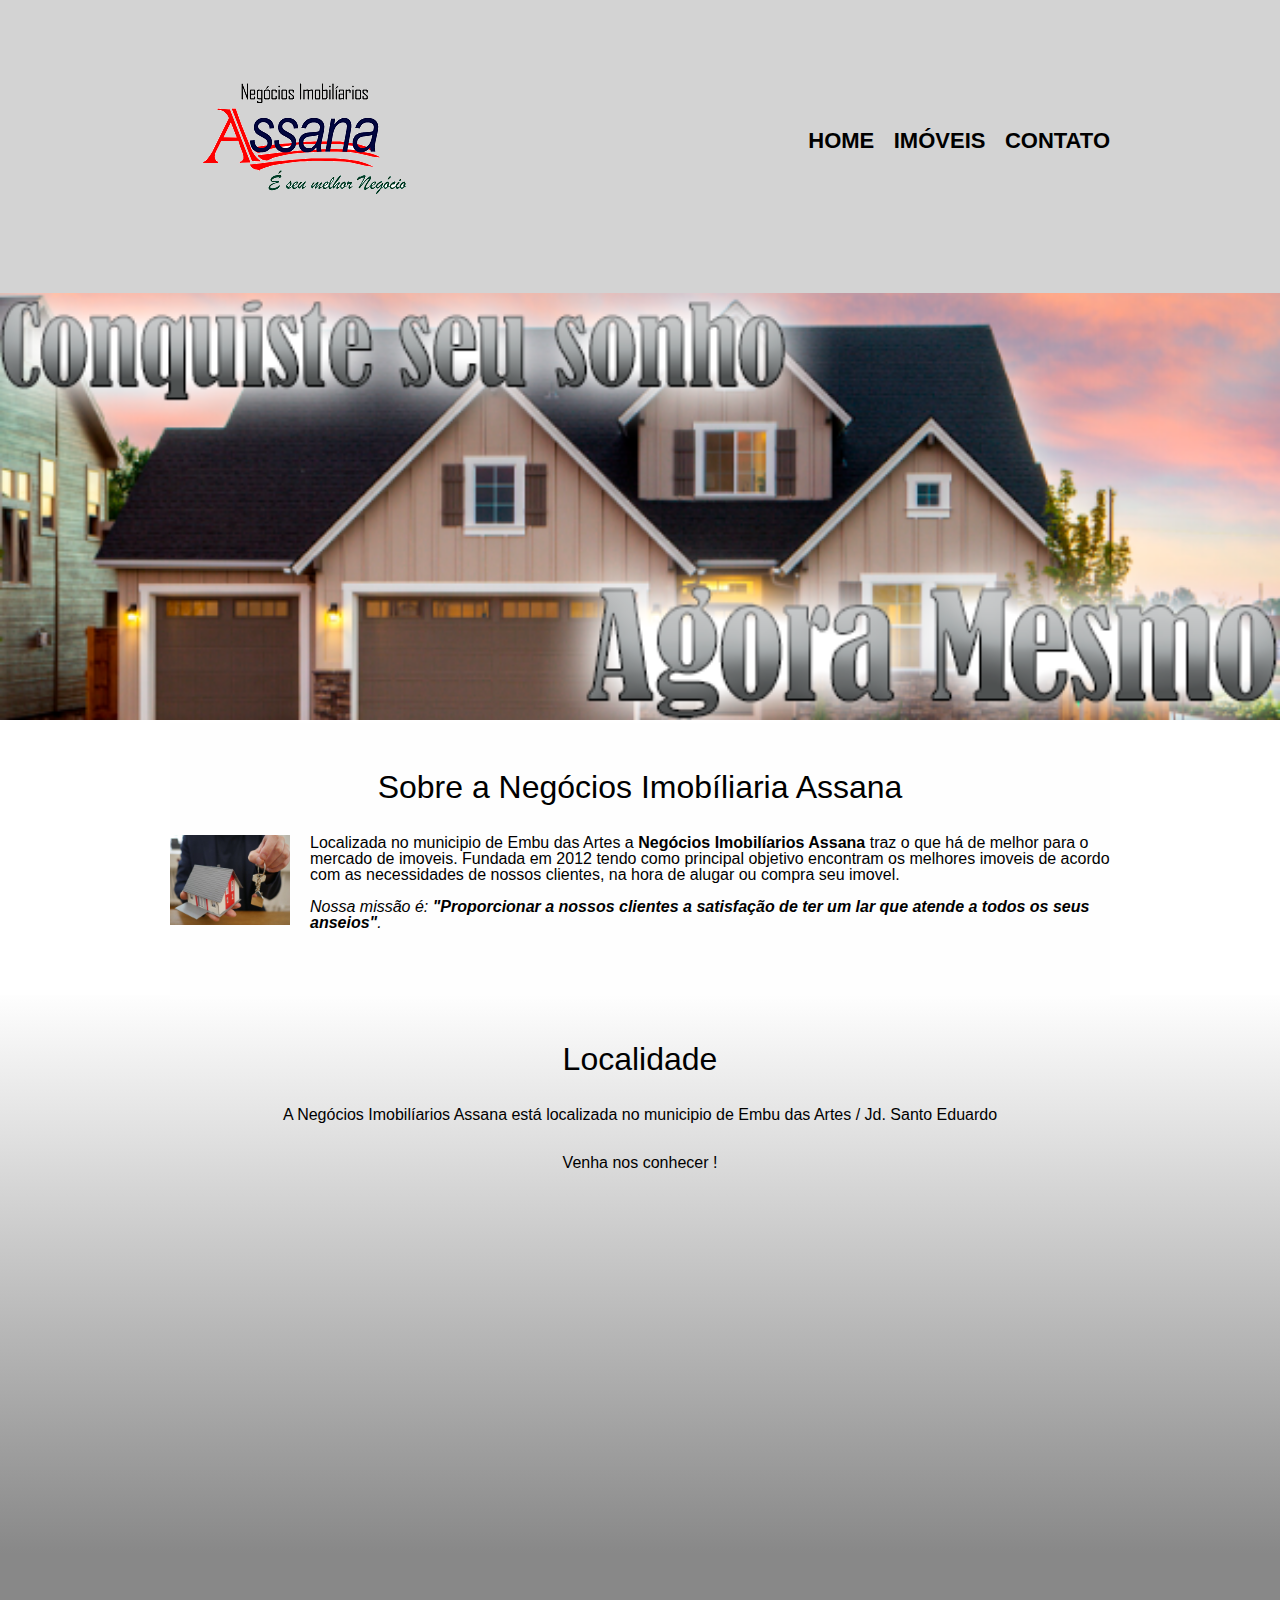
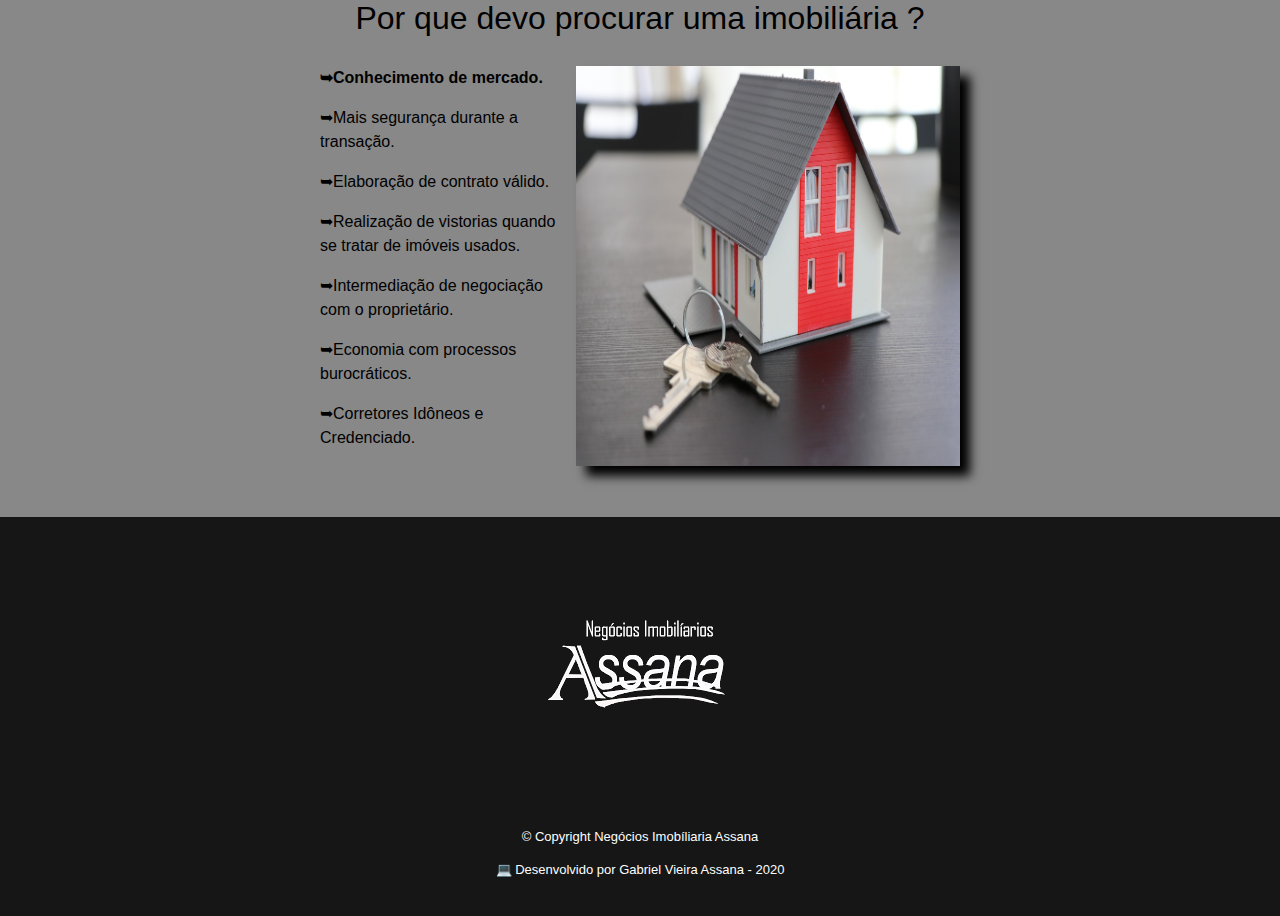
==== index.html @ febe94d8 "Projeto site tio valdir" ====
<!DOCTYPE html>
<html lang="pt-br">
	<head>
		<meta charset="UTF-8">
		<meta name="viewport" content="width=device-width">
		<title>Negócios Imobíliaria Assana</title>
		<link rel="icon" href="img/home_style.png">
		<link rel="stylesheet" href="css/reset.css">
		<link rel="stylesheet" href="css/style.css">
	</head>

	<body>
		<header>
			<div class="caixa">
				<h1><img src="img/assana-imobiliaria.png"></h1>
				<nav>
					<ul>
						<li><a href="index.html">Home</a></li>
						<li><a href="imoveis.html">Imóveis</a></li>
						<li><a href="contato.html">Contato</a></li>
					</ul>
				</nav>
			</div>
		</header>

		<img class="banner" src="img/banner.png">

		<main>
			<section class="principal">
				<h2 class="titulo-principal">Sobre a Negócios Imobíliaria Assana</h2>

				<img class="utensilios" src="img/utensilios.jpg" alt="Utensilios de um barbeiro.">
		 
				<p>Localizada no municipio de Embu das Artes a <strong>Negócios Imobilíarios Assana</strong> traz o que há de melhor para o mercado de imoveis. Fundada em 2012 tendo como principal objetivo encontram os melhores imoveis de acordo com as necessidades de nossos clientes, na hora de alugar ou compra seu imovel.</p>

				<p id="missao"><em>Nossa missão é: <strong>"Proporcionar a nossos clientes a satisfação de ter um lar que atende a todos os seus anseios"</strong>.</em></p>

			</section>

			<section class="mapa">
				<h3 class="titulo-principal">Localidade</h3>
				<p>A Negócios Imobilíarios Assana está localizada no municipio de Embu das Artes / Jd. Santo Eduardo</p>
				<p>Venha nos conhecer !</p>

				<div class="mapa-conteudo">
					<iframe src="https://www.google.com/maps/embed?pb=!1m18!1m12!1m3!1d3654.228731945695!2d-46.80307728548868!3d-23.667776871414805!2m3!1f0!2f0!3f0!3m2!1i1024!2i768!4f13.1!3m3!1m2!1s0x94ce53de24a2794d%3A0x6fef8c8215e26b38!2sASSANA%20NEGOCIOS%20IMOBILIARIOS!5e0!3m2!1spt-BR!2sbr!4v1582918339498!5m2!1spt-BR!2sbr" width="100%" height="300" frameborder="0" style="border:0;" allowfullscreen=""></iframe>
				</div>
			</section>

			<section class="beneficios">
				<h3 class="titulo-principal">Por que devo procurar uma imobiliária ?</h3>

				<div class="conteudo-beneficios">
					<ul class="lista-beneficios">
						<li class="itens">Conhecimento de mercado.</li>
						<br>
						<li class="itens">Mais segurança durante a transação.</li>
						<br>
						<li class="itens">Elaboração de contrato válido.</li>
						<br>
						<li class="itens">Realização de vistorias quando se tratar de imóveis usados.</li>
						<br>
						<li class="itens">Intermediação de negociação com o proprietário.</li>
						<br>
						<li class="itens">Economia com processos burocráticos.</li>
						<br>
						<li class="itens">Corretores Idôneos e Credenciado.</li>
					</ul><img src="img/beneficios.jpg" class="imagem-beneficios">
				</div>

			</section>
		</main>

		<footer class="rodape">
			<img src="img/logo-branco.png">
			<p class="copyright">&copy; Copyright Negócios Imobíliaria Assana</p>
			<p class="dev">&#128187; Desenvolvido por Gabriel Vieira Assana - 2020</p>
		</footer>
	</body>
</html>
---- css/style.css ----
body {
	font-family: 'Montserrat', sans-serif;
}

header {
	background: #d3d3d3;
	padding: 20px 0;
}

.caixa {
	position: relative;
	width: 940px;
	margin: 0 auto;
}

nav {
	position: absolute;
	top: 110px;
	right: 0;
}

nav li {
	display: inline;
	margin: 0 0 0 15px;
}

nav a {
	text-transform: uppercase;
	color: #000000;
	font-weight: bold;
	font-size: 22px;
	text-decoration: none;
}

nav a:hover {
	color: #C78C19;
	text-decoration: underline;
}

.produtos {
	width: 940px;
	margin: 0 auto;
	padding: 50px 0;
}

.produtos li {
	display: inline-block;
	text-align: center;
	width: 30%;
	vertical-align: top;
	margin: 0 1.5%;
	padding: 30px 20px;
	box-sizing: border-box;
	border: 2px solid #000000;
	border-radius: 10px;
}

.produtos li:hover {
	border-color: #C78C19;
}

.produtos li:active {
	border-color: #088C19;	
}

.produtos li:hover h2 {
	font-size: 34px;
}

.produtos h2 {
	font-size: 30px;
	font-weight: bold;
}

.produto-descricao {
	font-size: 18px;
}

.produto-preco {
	font-size: 22px;
	font-weight: bold;
	margin-top: 10px;
}

footer {
	text-align: center;
	background: #161616;
	padding: 40px 0;
}

.copyright {
	color: #FFFFFF;
	font-size: 13px;
	margin: 20px 0 0;
}
.dev {
	color: #FFFFFF;
	font-size: 13px;
	margin: 20px 0 0;
}

main {
	
}

#paragrafo-contato{
	margin: 2%;
}

#paragrafo-contato strong{
	color:red;
}

form {
	margin-left: 5%;
}

form label, form legend {
	display:block;
	font-size: 20px;
	margin: 0 0 10px;
}

.input-padrao {
	display: block;
	margin: 0 0 20px;
	padding: 10px 25px;
	width: 50%;
}

.checkbox {
	margin: 20px 0;
}

.enviar {
	width:40%;
	padding: 15px 0;
	margin-bottom: 2%;
	background: orange;
	color: white;
	font-weight: bold;
	font-size: 18px;
	border: none;
	border-radius: 5px;
	transition: 1s all;
	cursor: pointer;
}

.enviar:hover {
	background: darkorange;
	transform: scale(1.2);
}

table {
	margin: 20px 0 40px;
}

thead {
	background: #555555;
	color: white;
	font-weight: bold;
}

td, th {
	border: 1px solid #000000;
	padding: 8px 15px;
}


/* css da página inicial */
.banner {
	width:100%;
}

.titulo-principal {
	text-align: center;
	font-size: 2em;
	margin: 0 0 1em;
	clear: left;
}

.principal {
	padding: 3em 0;
	background: #FEFEFE;
	width: 940px;
	margin: 0 auto;
}

.principal p {
	margin: 0 0 1em;
}

.principal strong {
	font-weight: bold;
}

.principal em {
	font-style: italic;
}

.utensilios {
	width: 120px;
	float: left;
	margin: 0 20px 20px 0;
}

.mapa {
	padding: 3em 0;
	background: linear-gradient(#FEFEFE, #888888);
}

.mapa-conteudo {
	width: 940px;
	margin: 0 auto;
}

.mapa p {
	margin: 0 0 2em;
	text-align: center;
}

.beneficios {
	padding: 3em 0;
	background: #888888;
}

.conteudo-beneficios {
	width: 640px;
	margin: 0 auto;
}

.lista-beneficios {
	width: 40%;
	display: inline-block;
	vertical-align: top;
}

.itens {
	line-height: 1.5;
}

.itens:first-child {
	font-weight: bold;
}

.itens:before {
	content: "➥";
}

.imagem-beneficios {
	width: 60%;
	height: 400px;
	opacity: 1;
	transition: 400ms;
	box-shadow: 10px 10px 10px 0 #000000;
}

.imagem-beneficios:hover {
	opacity: 0.3;
}

.video {
	width: 560px;
	margin: 2em auto;
}

@media screen and (max-width: 480px) {
	.caixa, .principal, .conteudo-beneficios, .mapa-conteudo, .video {
		width: auto;
	}

	h1 {
		text-align: center;
	}

	nav {
		position: static;
	}

	.lista-beneficios, .imagem-beneficios {
		width: 100%;
	}
}
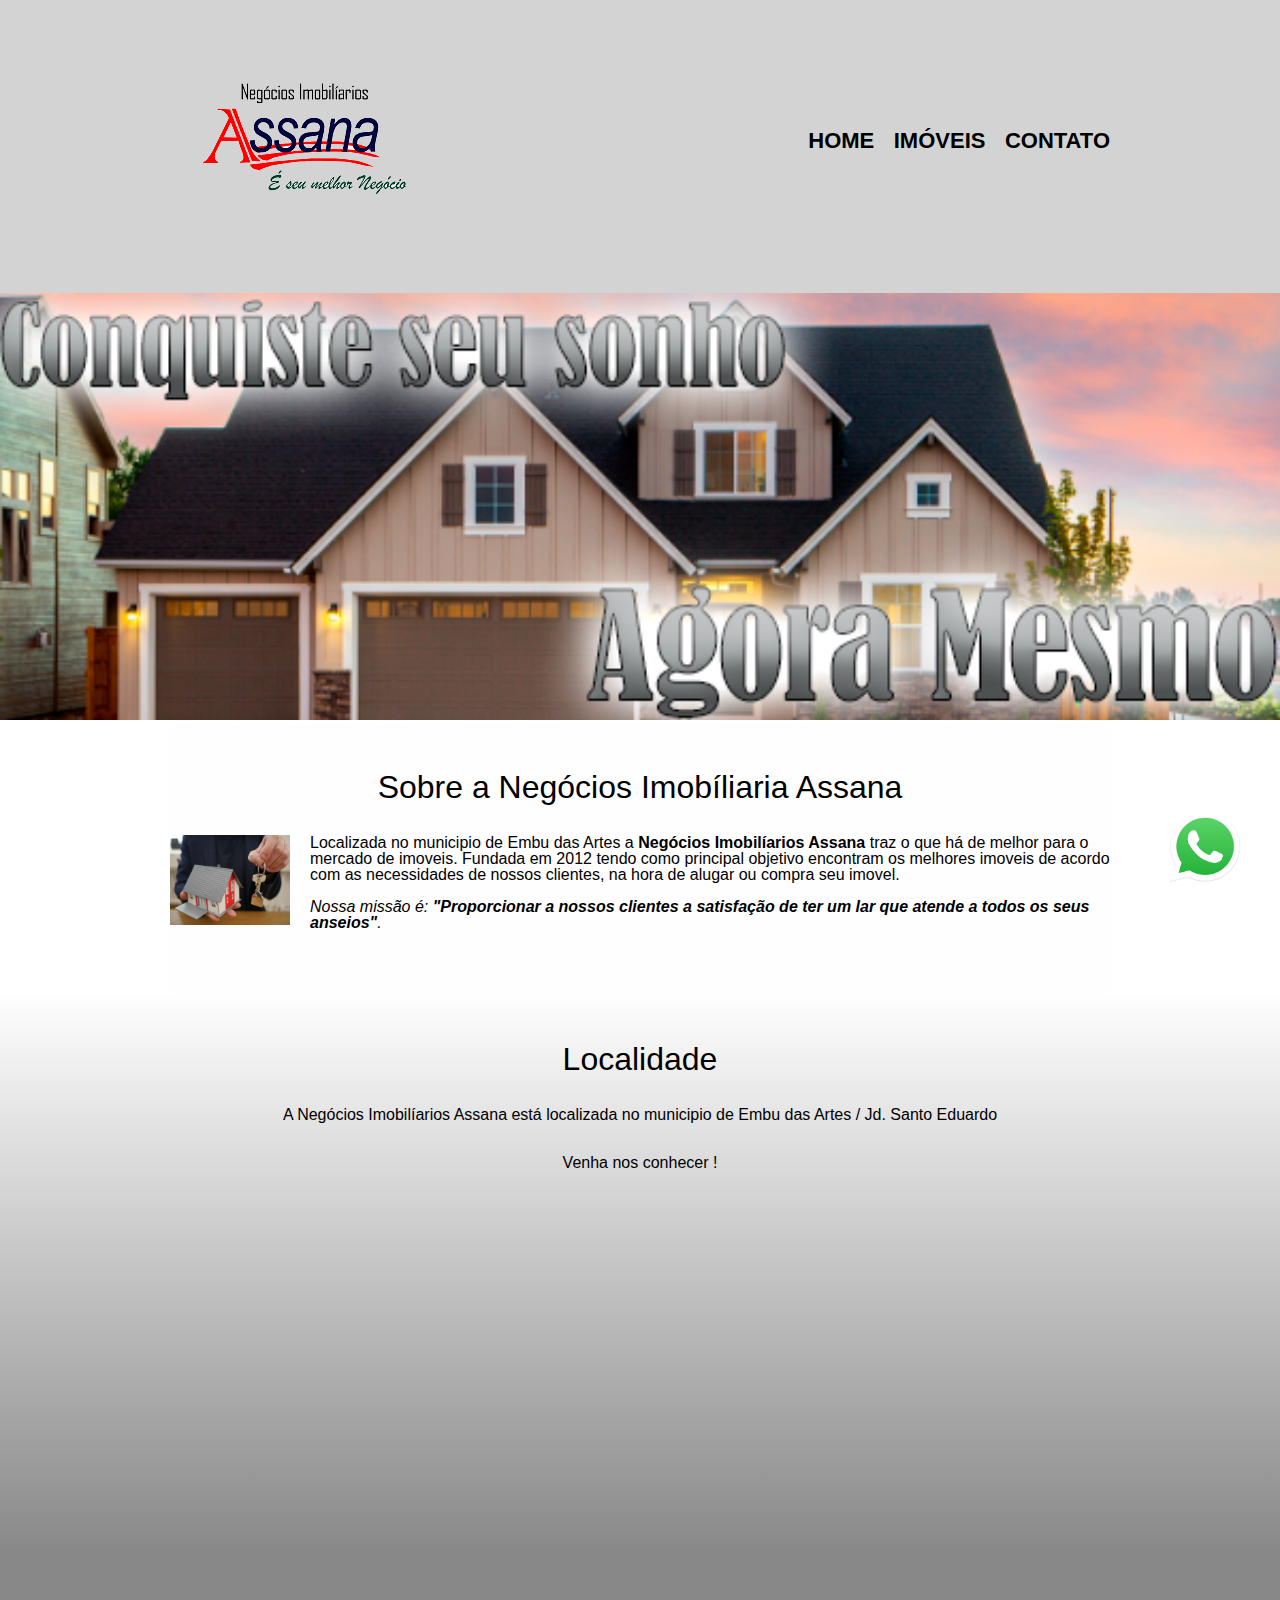
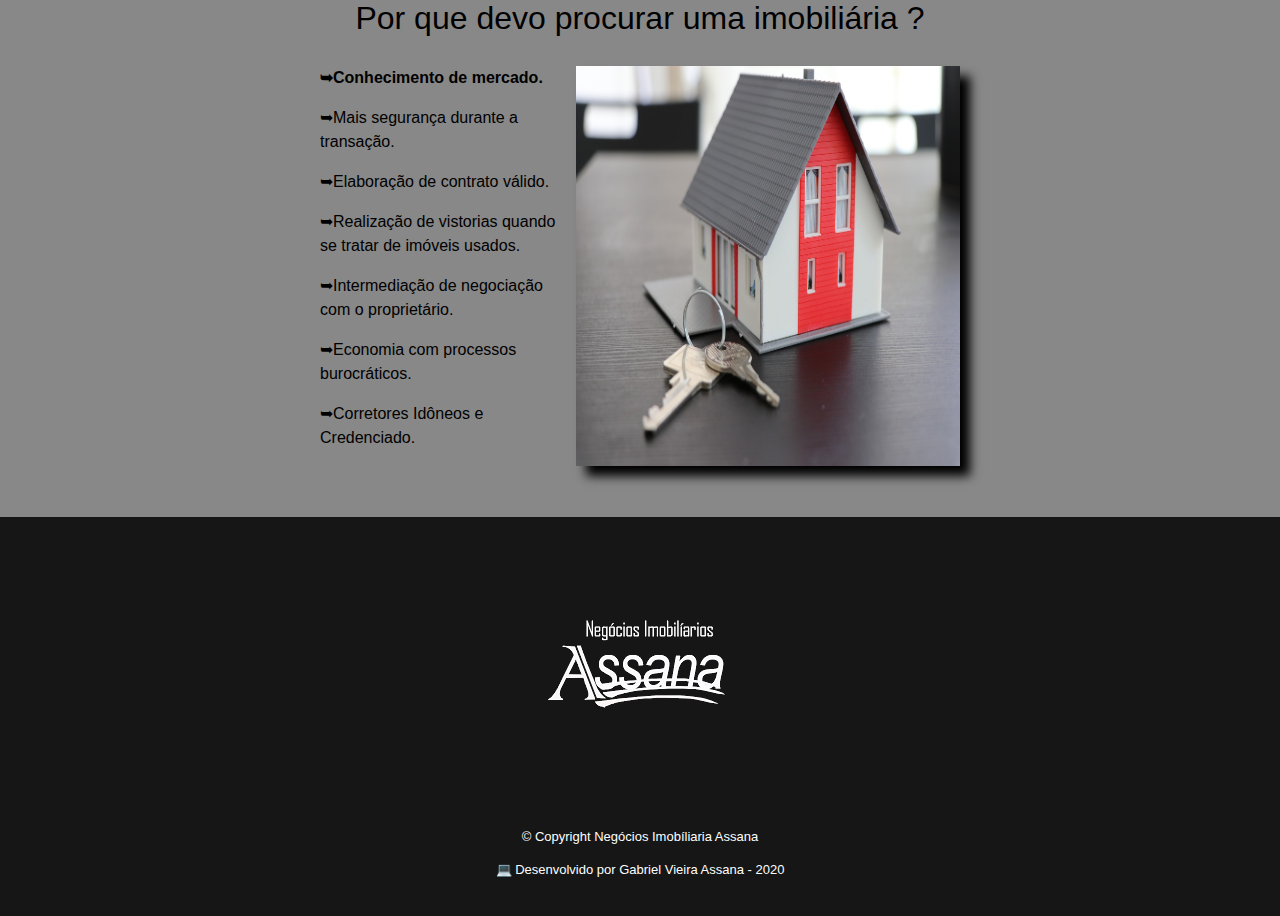
==== commit c4284e5d: "Inserção do botão do WhastApp" ====
--- a/index.html
+++ b/index.html
@@ -1,80 +1,90 @@
 <!DOCTYPE html>
 <html lang="pt-br">
-	<head>
-		<meta charset="UTF-8">
-		<meta name="viewport" content="width=device-width">
-		<title>Negócios Imobíliaria Assana</title>
-		<link rel="icon" href="img/home_style.png">
-		<link rel="stylesheet" href="css/reset.css">
-		<link rel="stylesheet" href="css/style.css">
-	</head>
 
-	<body>
-		<header>
-			<div class="caixa">
-				<h1><img src="img/assana-imobiliaria.png"></h1>
-				<nav>
-					<ul>
-						<li><a href="index.html">Home</a></li>
-						<li><a href="imoveis.html">Imóveis</a></li>
-						<li><a href="contato.html">Contato</a></li>
-					</ul>
-				</nav>
-			</div>
-		</header>
+<head>
+    <meta charset="UTF-8">
+    <meta name="viewport" content="width=device-width">
+    <title>Negócios Imobíliaria Assana</title>
+    <link rel="icon" href="img/home_style.png">
+    <link rel="stylesheet" href="css/reset.css">
+    <link rel="stylesheet" href="css/style.css">
+</head>
 
-		<img class="banner" src="img/banner.png">
+<body>
+    <header>
+        <div class="caixa">
+            <h1><img src="img/assana-imobiliaria.png"></h1>
+            <nav>
+                <ul>
+                    <li><a href="index.html">Home</a></li>
+                    <li><a href="imoveis.html">Imóveis</a></li>
+                    <li><a href="contato.html">Contato</a></li>
+                </ul>
+            </nav>
+        </div>
+    </header>
 
-		<main>
-			<section class="principal">
-				<h2 class="titulo-principal">Sobre a Negócios Imobíliaria Assana</h2>
+    <img class="banner" src="img/banner.png">
 
-				<img class="utensilios" src="img/utensilios.jpg" alt="Utensilios de um barbeiro.">
-		 
-				<p>Localizada no municipio de Embu das Artes a <strong>Negócios Imobilíarios Assana</strong> traz o que há de melhor para o mercado de imoveis. Fundada em 2012 tendo como principal objetivo encontram os melhores imoveis de acordo com as necessidades de nossos clientes, na hora de alugar ou compra seu imovel.</p>
+    <main>
+        <section class="whatsapp">
+            <a href="https://api.whatsapp.com/
+			send?phone=5511940118533&text=Ol%C3%A1!%20
+			Tenho%20interesse%20no%20seu%20trabalho.%20">
+                <img src="img/WhatsApp-icone.png" class="img-whatsapp" alt="whatsapp"></a>
+        </section>
+        <section class="principal">
+            <h2 class="titulo-principal">Sobre a Negócios Imobíliaria Assana</h2>
 
-				<p id="missao"><em>Nossa missão é: <strong>"Proporcionar a nossos clientes a satisfação de ter um lar que atende a todos os seus anseios"</strong>.</em></p>
+            <img class="utensilios" src="img/utensilios.jpg" alt="Utensilios de um barbeiro.">
 
-			</section>
+            <p>Localizada no municipio de Embu das Artes a <strong>Negócios Imobilíarios Assana</strong> traz o que há de melhor para o mercado de imoveis. Fundada em 2012 tendo como principal objetivo encontram os melhores imoveis de acordo com as necessidades
+                de nossos clientes, na hora de alugar ou compra seu imovel.</p>
 
-			<section class="mapa">
-				<h3 class="titulo-principal">Localidade</h3>
-				<p>A Negócios Imobilíarios Assana está localizada no municipio de Embu das Artes / Jd. Santo Eduardo</p>
-				<p>Venha nos conhecer !</p>
+            <p id="missao"><em>Nossa missão é: <strong>"Proporcionar a nossos clientes a satisfação de ter um lar que atende a todos os seus anseios"</strong>.</em></p>
 
-				<div class="mapa-conteudo">
-					<iframe src="https://www.google.com/maps/embed?pb=!1m18!1m12!1m3!1d3654.228731945695!2d-46.80307728548868!3d-23.667776871414805!2m3!1f0!2f0!3f0!3m2!1i1024!2i768!4f13.1!3m3!1m2!1s0x94ce53de24a2794d%3A0x6fef8c8215e26b38!2sASSANA%20NEGOCIOS%20IMOBILIARIOS!5e0!3m2!1spt-BR!2sbr!4v1582918339498!5m2!1spt-BR!2sbr" width="100%" height="300" frameborder="0" style="border:0;" allowfullscreen=""></iframe>
-				</div>
-			</section>
+        </section>
 
-			<section class="beneficios">
-				<h3 class="titulo-principal">Por que devo procurar uma imobiliária ?</h3>
+        <section class="mapa">
+            <h3 class="titulo-principal">Localidade</h3>
+            <p>A Negócios Imobilíarios Assana está localizada no municipio de Embu das Artes / Jd. Santo Eduardo</p>
+            <p>Venha nos conhecer !</p>
 
-				<div class="conteudo-beneficios">
-					<ul class="lista-beneficios">
-						<li class="itens">Conhecimento de mercado.</li>
-						<br>
-						<li class="itens">Mais segurança durante a transação.</li>
-						<br>
-						<li class="itens">Elaboração de contrato válido.</li>
-						<br>
-						<li class="itens">Realização de vistorias quando se tratar de imóveis usados.</li>
-						<br>
-						<li class="itens">Intermediação de negociação com o proprietário.</li>
-						<br>
-						<li class="itens">Economia com processos burocráticos.</li>
-						<br>
-						<li class="itens">Corretores Idôneos e Credenciado.</li>
-					</ul><img src="img/beneficios.jpg" class="imagem-beneficios">
-				</div>
+            <div class="mapa-conteudo">
+                <iframe src="https://www.google.com/maps/embed?pb=!1m18!1m12!1m3!1d3654.228731945695!2d-46.80307728548868!3d-23.667776871414805!2m3!1f0!2f0!3f0!3m2!1i1024!2i768!4f13.1!3m3!1m2!1s0x94ce53de24a2794d%3A0x6fef8c8215e26b38!2sASSANA%20NEGOCIOS%20IMOBILIARIOS!5e0!3m2!1spt-BR!2sbr!4v1582918339498!5m2!1spt-BR!2sbr"
+                    width="100%" height="300" frameborder="0" style="border:0;" allowfullscreen=""></iframe>
+            </div>
+        </section>
 
-			</section>
-		</main>
+        <section class="beneficios">
+            <h3 class="titulo-principal">Por que devo procurar uma imobiliária ?</h3>
 
-		<footer class="rodape">
-			<img src="img/logo-branco.png">
-			<p class="copyright">&copy; Copyright Negócios Imobíliaria Assana</p>
-			<p class="dev">&#128187; Desenvolvido por Gabriel Vieira Assana - 2020</p>
-		</footer>
-	</body>
+            <div class="conteudo-beneficios">
+                <ul class="lista-beneficios">
+                    <li class="itens">Conhecimento de mercado.</li>
+                    <br>
+                    <li class="itens">Mais segurança durante a transação.</li>
+                    <br>
+                    <li class="itens">Elaboração de contrato válido.</li>
+                    <br>
+                    <li class="itens">Realização de vistorias quando se tratar de imóveis usados.</li>
+                    <br>
+                    <li class="itens">Intermediação de negociação com o proprietário.</li>
+                    <br>
+                    <li class="itens">Economia com processos burocráticos.</li>
+                    <br>
+                    <li class="itens">Corretores Idôneos e Credenciado.</li>
+                </ul><img src="img/beneficios.jpg" class="imagem-beneficios">
+            </div>
+
+        </section>
+    </main>
+
+    <footer class="rodape">
+        <img src="img/logo-branco.png">
+        <p class="copyright">&copy; Copyright Negócios Imobíliaria Assana</p>
+        <p class="dev">&#128187; Desenvolvido por Gabriel Vieira Assana - 2020</p>
+    </footer>
+</body>
+
 </html>--- a/css/style.css
+++ b/css/style.css
@@ -1,283 +1,299 @@
 body {
-	font-family: 'Montserrat', sans-serif;
+    font-family: 'Montserrat', sans-serif;
 }
 
 header {
-	background: #d3d3d3;
-	padding: 20px 0;
+    background: #d3d3d3;
+    padding: 20px 0;
 }
 
 .caixa {
-	position: relative;
-	width: 940px;
-	margin: 0 auto;
+    position: relative;
+    width: 940px;
+    margin: 0 auto;
 }
 
 nav {
-	position: absolute;
-	top: 110px;
-	right: 0;
+    position: absolute;
+    top: 110px;
+    right: 0;
 }
 
 nav li {
-	display: inline;
-	margin: 0 0 0 15px;
+    display: inline;
+    margin: 0 0 0 15px;
 }
 
 nav a {
-	text-transform: uppercase;
-	color: #000000;
-	font-weight: bold;
-	font-size: 22px;
-	text-decoration: none;
+    text-transform: uppercase;
+    color: #000000;
+    font-weight: bold;
+    font-size: 22px;
+    text-decoration: none;
 }
 
 nav a:hover {
-	color: #C78C19;
-	text-decoration: underline;
+    color: #C78C19;
+    text-decoration: underline;
+}
+
+.whatsapp {
+    width: 70px;
+    display: inline-block;
+    position: fixed;
+    bottom: 15px;
+    right: 40px;
+}
+
+.img-whatsapp {
+    width: 70px;
 }
 
 .produtos {
-	width: 940px;
-	margin: 0 auto;
-	padding: 50px 0;
+    width: 940px;
+    margin: 0 auto;
+    padding: 50px 0;
 }
 
 .produtos li {
-	display: inline-block;
-	text-align: center;
-	width: 30%;
-	vertical-align: top;
-	margin: 0 1.5%;
-	padding: 30px 20px;
-	box-sizing: border-box;
-	border: 2px solid #000000;
-	border-radius: 10px;
+    display: inline-block;
+    text-align: center;
+    width: 30%;
+    vertical-align: top;
+    margin: 0 1.5%;
+    padding: 30px 20px;
+    box-sizing: border-box;
+    border: 2px solid #000000;
+    border-radius: 10px;
 }
 
 .produtos li:hover {
-	border-color: #C78C19;
+    border-color: #C78C19;
 }
 
 .produtos li:active {
-	border-color: #088C19;	
+    border-color: #088C19;
 }
 
 .produtos li:hover h2 {
-	font-size: 34px;
+    font-size: 34px;
 }
 
 .produtos h2 {
-	font-size: 30px;
-	font-weight: bold;
+    font-size: 30px;
+    font-weight: bold;
 }
 
 .produto-descricao {
-	font-size: 18px;
+    font-size: 18px;
 }
 
 .produto-preco {
-	font-size: 22px;
-	font-weight: bold;
-	margin-top: 10px;
+    font-size: 22px;
+    font-weight: bold;
+    margin-top: 10px;
 }
 
 footer {
-	text-align: center;
-	background: #161616;
-	padding: 40px 0;
+    text-align: center;
+    background: #161616;
+    padding: 40px 0;
 }
 
 .copyright {
-	color: #FFFFFF;
-	font-size: 13px;
-	margin: 20px 0 0;
-}
+    color: #FFFFFF;
+    font-size: 13px;
+    margin: 20px 0 0;
+}
+
 .dev {
-	color: #FFFFFF;
-	font-size: 13px;
-	margin: 20px 0 0;
-}
-
-main {
-	
-}
-
-#paragrafo-contato{
-	margin: 2%;
-}
-
-#paragrafo-contato strong{
-	color:red;
+    color: #FFFFFF;
+    font-size: 13px;
+    margin: 20px 0 0;
+}
+
+main {}
+
+#paragrafo-contato {
+    margin: 2%;
+}
+
+#paragrafo-contato strong {
+    color: red;
 }
 
 form {
-	margin-left: 5%;
-}
-
-form label, form legend {
-	display:block;
-	font-size: 20px;
-	margin: 0 0 10px;
+    margin-left: 5%;
+}
+
+form label,
+form legend {
+    display: block;
+    font-size: 20px;
+    margin: 0 0 10px;
 }
 
 .input-padrao {
-	display: block;
-	margin: 0 0 20px;
-	padding: 10px 25px;
-	width: 50%;
+    display: block;
+    margin: 0 0 20px;
+    padding: 10px 25px;
+    width: 50%;
 }
 
 .checkbox {
-	margin: 20px 0;
+    margin: 20px 0;
 }
 
 .enviar {
-	width:40%;
-	padding: 15px 0;
-	margin-bottom: 2%;
-	background: orange;
-	color: white;
-	font-weight: bold;
-	font-size: 18px;
-	border: none;
-	border-radius: 5px;
-	transition: 1s all;
-	cursor: pointer;
+    width: 40%;
+    padding: 15px 0;
+    margin-bottom: 2%;
+    background: orange;
+    color: white;
+    font-weight: bold;
+    font-size: 18px;
+    border: none;
+    border-radius: 5px;
+    transition: 1s all;
+    cursor: pointer;
 }
 
 .enviar:hover {
-	background: darkorange;
-	transform: scale(1.2);
+    background: darkorange;
+    transform: scale(1.2);
 }
 
 table {
-	margin: 20px 0 40px;
+    margin: 20px 0 40px;
 }
 
 thead {
-	background: #555555;
-	color: white;
-	font-weight: bold;
-}
-
-td, th {
-	border: 1px solid #000000;
-	padding: 8px 15px;
+    background: #555555;
+    color: white;
+    font-weight: bold;
+}
+
+td,
+th {
+    border: 1px solid #000000;
+    padding: 8px 15px;
 }
 
 
 /* css da página inicial */
+
 .banner {
-	width:100%;
+    width: 100%;
 }
 
 .titulo-principal {
-	text-align: center;
-	font-size: 2em;
-	margin: 0 0 1em;
-	clear: left;
+    text-align: center;
+    font-size: 2em;
+    margin: 0 0 1em;
+    clear: left;
 }
 
 .principal {
-	padding: 3em 0;
-	background: #FEFEFE;
-	width: 940px;
-	margin: 0 auto;
+    padding: 3em 0;
+    background: #FEFEFE;
+    width: 940px;
+    margin: 0 auto;
 }
 
 .principal p {
-	margin: 0 0 1em;
+    margin: 0 0 1em;
 }
 
 .principal strong {
-	font-weight: bold;
+    font-weight: bold;
 }
 
 .principal em {
-	font-style: italic;
+    font-style: italic;
 }
 
 .utensilios {
-	width: 120px;
-	float: left;
-	margin: 0 20px 20px 0;
+    width: 120px;
+    float: left;
+    margin: 0 20px 20px 0;
 }
 
 .mapa {
-	padding: 3em 0;
-	background: linear-gradient(#FEFEFE, #888888);
+    padding: 3em 0;
+    background: linear-gradient(#FEFEFE, #888888);
 }
 
 .mapa-conteudo {
-	width: 940px;
-	margin: 0 auto;
+    width: 940px;
+    margin: 0 auto;
 }
 
 .mapa p {
-	margin: 0 0 2em;
-	text-align: center;
+    margin: 0 0 2em;
+    text-align: center;
 }
 
 .beneficios {
-	padding: 3em 0;
-	background: #888888;
+    padding: 3em 0;
+    background: #888888;
 }
 
 .conteudo-beneficios {
-	width: 640px;
-	margin: 0 auto;
+    width: 640px;
+    margin: 0 auto;
 }
 
 .lista-beneficios {
-	width: 40%;
-	display: inline-block;
-	vertical-align: top;
+    width: 40%;
+    display: inline-block;
+    vertical-align: top;
 }
 
 .itens {
-	line-height: 1.5;
+    line-height: 1.5;
 }
 
 .itens:first-child {
-	font-weight: bold;
+    font-weight: bold;
 }
 
 .itens:before {
-	content: "➥";
+    content: "➥";
 }
 
 .imagem-beneficios {
-	width: 60%;
-	height: 400px;
-	opacity: 1;
-	transition: 400ms;
-	box-shadow: 10px 10px 10px 0 #000000;
+    width: 60%;
+    height: 400px;
+    opacity: 1;
+    transition: 400ms;
+    box-shadow: 10px 10px 10px 0 #000000;
 }
 
 .imagem-beneficios:hover {
-	opacity: 0.3;
+    opacity: 0.3;
 }
 
 .video {
-	width: 560px;
-	margin: 2em auto;
+    width: 560px;
+    margin: 2em auto;
 }
 
 @media screen and (max-width: 480px) {
-	.caixa, .principal, .conteudo-beneficios, .mapa-conteudo, .video {
-		width: auto;
-	}
-
-	h1 {
-		text-align: center;
-	}
-
-	nav {
-		position: static;
-	}
-
-	.lista-beneficios, .imagem-beneficios {
-		width: 100%;
-	}
+    .caixa,
+    .principal,
+    .conteudo-beneficios,
+    .mapa-conteudo,
+    .video {
+        width: auto;
+    }
+    h1 {
+        text-align: center;
+    }
+    nav {
+        position: static;
+    }
+    .lista-beneficios,
+    .imagem-beneficios {
+        width: 100%;
+    }
 }